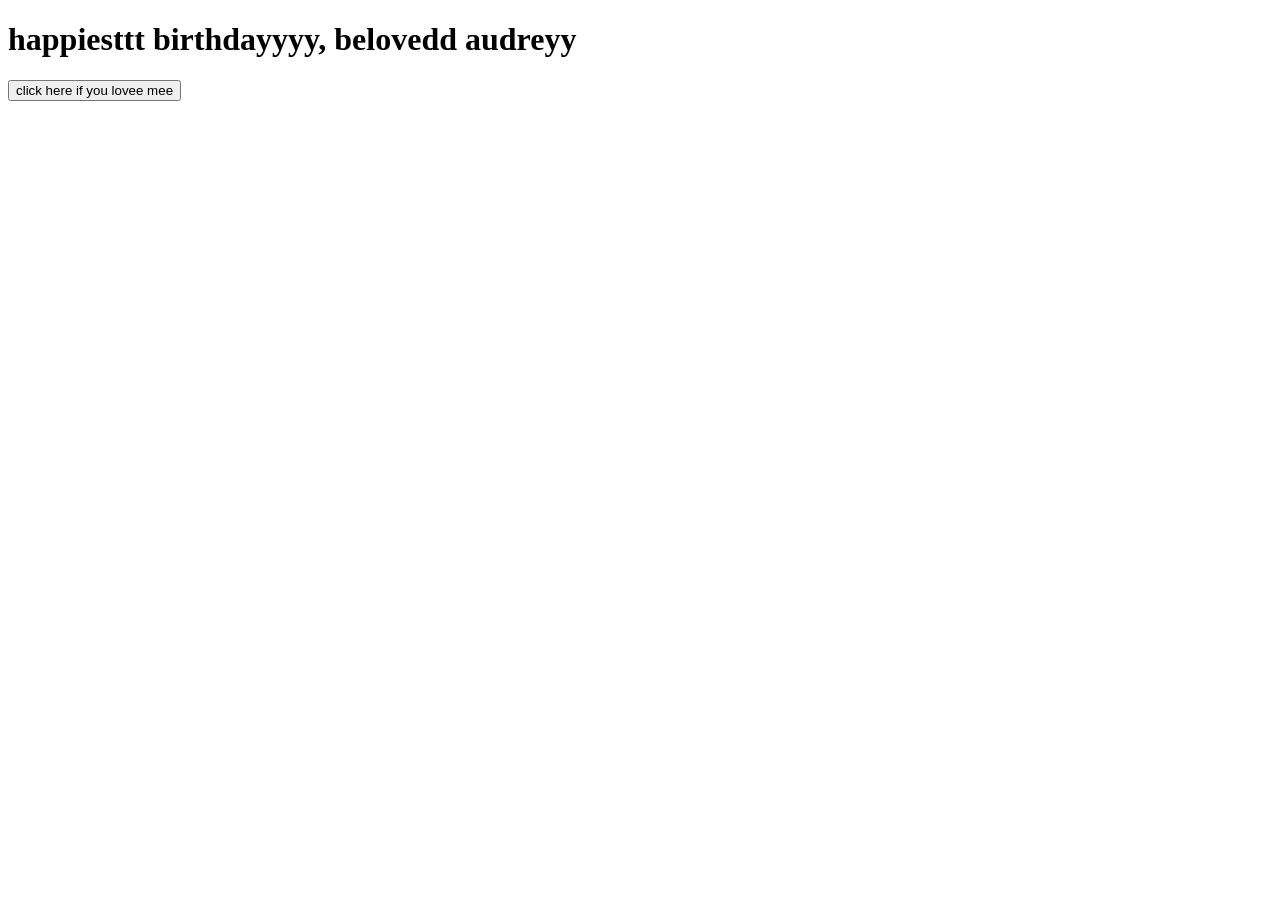
==== index.html @ 61663875 "Update birthday title and greeting messages" ====
<!DOCTYPE html>
<html lang="en">
<head>
    <meta charset="UTF-8">
    <meta name="viewport" content="width=device-width, initial-scale=1.0">
    <title>happyy birthdayyy, audreyy</title>
    <script src="https://cdnjs.cloudflare.com/ajax/libs/gsap/3.12.2/gsap.min.js"></script>
    <link rel="stylesheet" href="style.css">
    
</head>
<body>
    <div class="cursor"></div>
    <div class="container">
        <h1>happiesttt birthdayyyy, belovedd audreyy</h1>
        <div class="greeting"></div>
        <button class="cta-button">click here if you lovee mee</button>
    </div>

    <script src="script.js">
        
    </script>
</body>
</html>
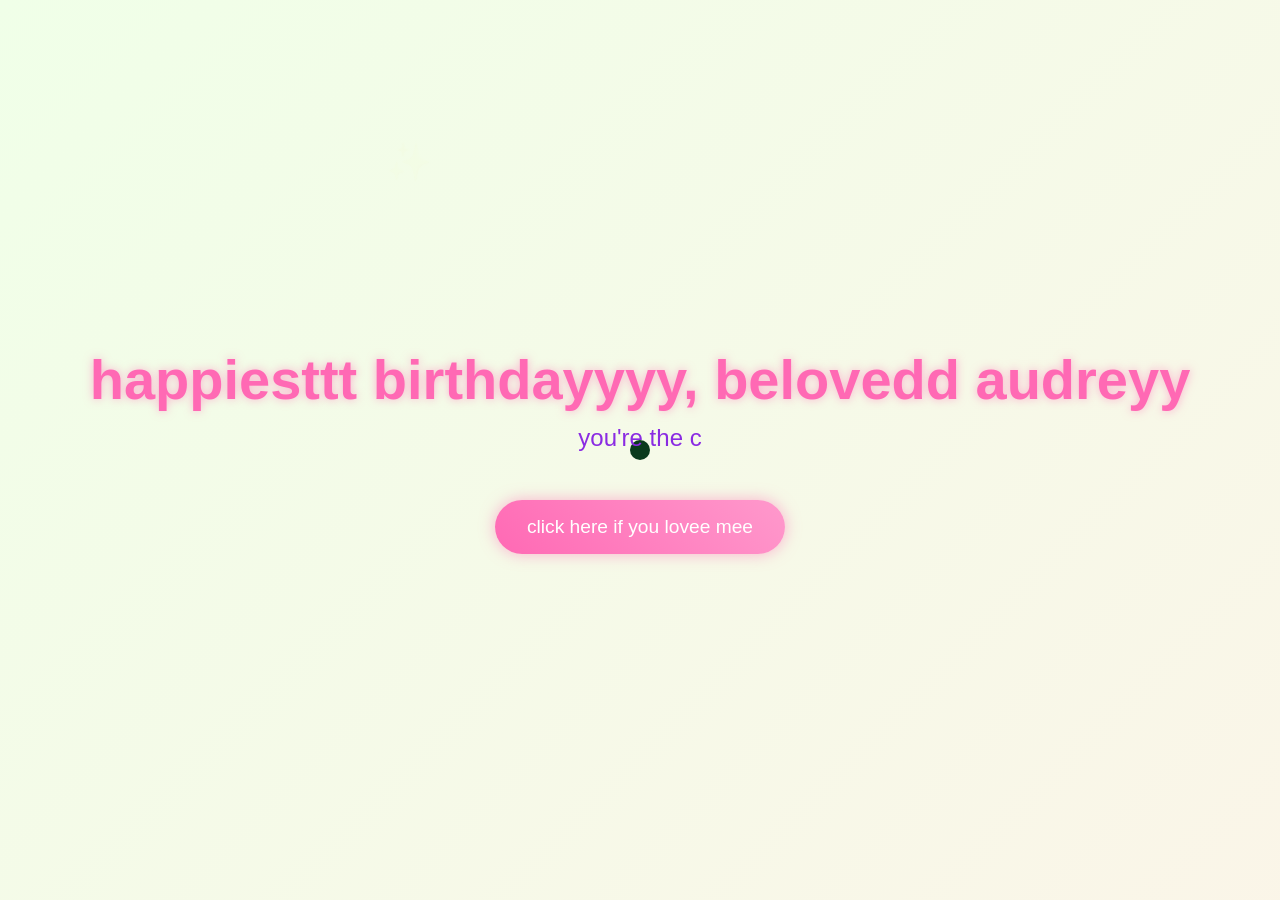
==== commit 64ea5995: "Update index.html" ====
--- a/index.html
+++ b/index.html
@@ -8,6 +8,9 @@
     <link rel="stylesheet" href="style.css">
     
 </head>
+    <audio autoplay loop id="bgMusic">
+  <source src="Screen_Recording_20260424_151323.mp4" type="video/mp4">
+</audio>
 <body>
     <div class="cursor"></div>
     <div class="container">
--- a/style.css
+++ b/style.css
@@ -0,0 +1,87 @@
+* {
+    margin: 0;
+    padding: 0;
+    box-sizing: border-box;
+    cursor: none;
+}
+
+body {
+    min-height: 100vh;
+    display: flex;
+    flex-direction: column;
+    align-items: center;
+    justify-content: center;
+    background: linear-gradient(-45deg, #fee9f7, #e8f5fe, #fef2e8, #f0ffe8);
+    background-size: 400% 400%;
+    animation: gradientBG 15s ease infinite;
+    font-family: 'Arial Rounded MT Bold', Arial, sans-serif;
+    overflow: hidden;
+    position: relative;
+}
+
+.cursor {
+    width: 20px;
+    height: 20px;
+    background: pink;
+    border-radius: 50%;
+    position: fixed;
+    pointer-events: none;
+    mix-blend-mode: difference;
+    transition: transform 0.2s;
+}
+
+.container {
+    text-align: center;
+    z-index: 1;
+}
+
+h1 {
+    font-size: 3.5rem;
+    color: #ff69b4;
+    text-shadow: 0 0 10px rgba(255, 105, 180, 0.5);
+    margin-bottom: 2rem;
+    opacity: 0;
+}
+
+.greeting {
+    font-size: 1.5rem;
+    color: #8a2be2;
+    margin-bottom: 3rem;
+    min-height: 2em;
+}
+
+.cta-button {
+    padding: 1rem 2rem;
+    font-size: 1.2rem;
+    background: linear-gradient(45deg, #ff69b4, #ff99cc);
+    border: none;
+    border-radius: 50px;
+    color: white;
+    cursor: pointer;
+    box-shadow: 0 0 15px rgba(255, 105, 180, 0.5);
+    transition: transform 0.3s, box-shadow 0.3s;
+    opacity: 0;
+}
+
+.cta-button:hover {
+    transform: scale(1.1);
+    box-shadow: 0 0 25px rgba(255, 105, 180, 0.7);
+}
+
+.floating {
+    position: absolute;
+    pointer-events: none;
+    opacity: 0;
+}
+
+@keyframes gradientBG {
+    0% { background-position: 0% 50%; }
+    50% { background-position: 100% 50%; }
+    100% { background-position: 0% 50%; }
+}
+
+@media (max-width: 768px) {
+    h1 { font-size: 2rem; }
+    .greeting { font-size: 1.2rem; }
+    .cta-button { font-size: 1rem; }
+}
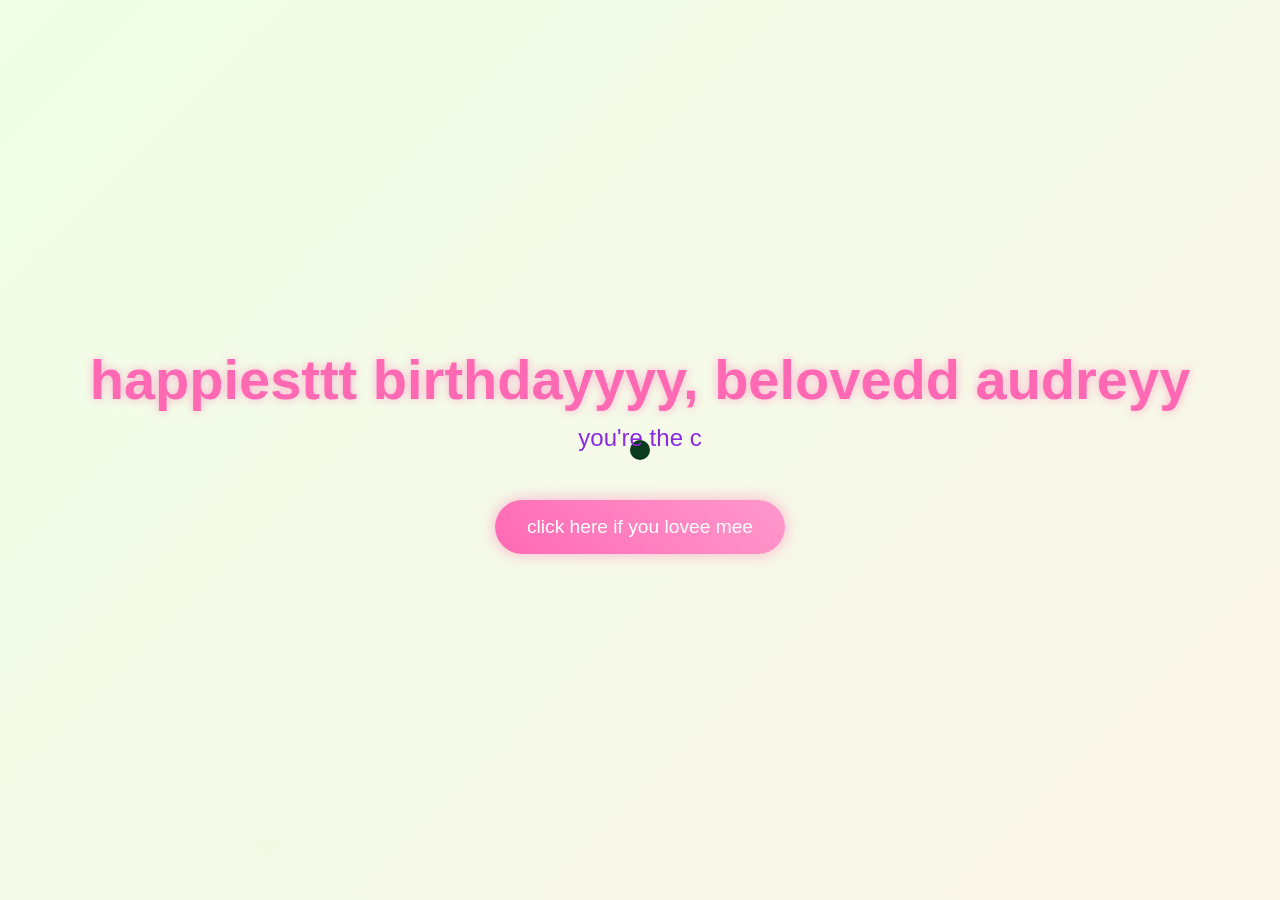
==== commit 53144667: "Update index.html" ====
--- a/index.html
+++ b/index.html
@@ -8,9 +8,7 @@
     <link rel="stylesheet" href="style.css">
     
 </head>
-    <audio autoplay loop id="bgMusic">
-  <source src="Screen_Recording_20260424_151323.mp4" type="video/mp4">
-</audio>
+    
 <body>
     <div class="cursor"></div>
     <div class="container">
@@ -22,5 +20,8 @@
     <script src="script.js">
         
     </script>
+    <audio autoplay loop id="bgMusic">
+  <source src="Screen_Recording_20260424_151323.mp4" type="video/mp4">
+</audio>
 </body>
 </html>
